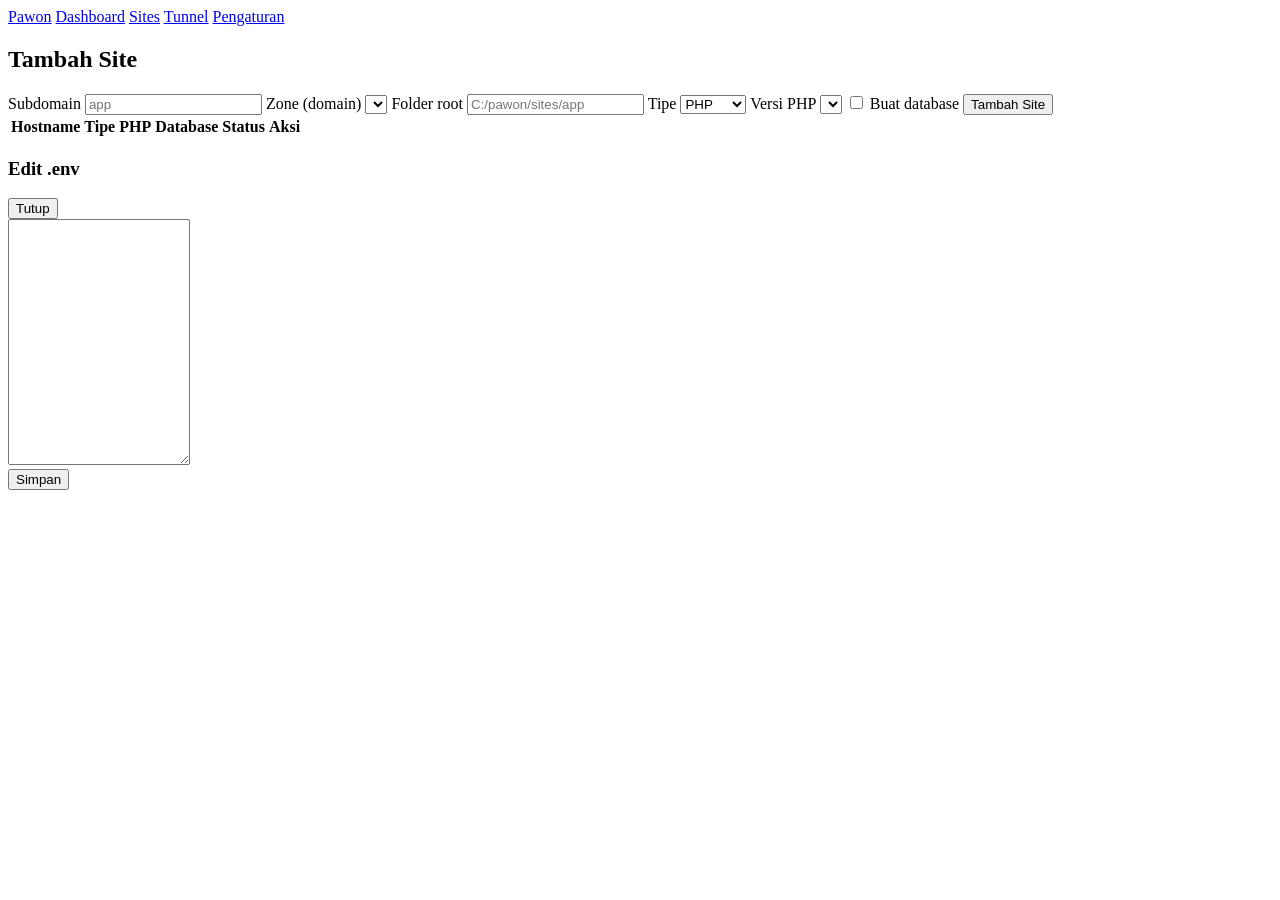
==== web/sites.html @ 7428e1e1 "feat: UI 4 halaman + tailwind build (tanpa npm)" ====
<!doctype html>
<html lang="id" class="h-full">
<head>
<meta charset="utf-8">
<meta name="viewport" content="width=device-width, initial-scale=1">
<title>Pawon · Sites</title>
<link rel="stylesheet" href="/static/app.css">
<script src="/app.js" defer></script>
</head>
<body class="min-h-full bg-slate-950 text-slate-200" data-page="sites">
<nav class="border-b border-slate-800 bg-slate-900/60">
  <div class="mx-auto flex max-w-5xl items-center gap-6 px-4 py-3">
    <a href="/" class="text-lg font-bold tracking-tight text-emerald-400">Pawon</a>
    <a href="/" data-nav="dashboard" class="text-sm">Dashboard</a>
    <a href="/sites.html" data-nav="sites" class="text-sm">Sites</a>
    <a href="/tunnel.html" data-nav="tunnel" class="text-sm">Tunnel</a>
    <a href="/settings.html" data-nav="settings" class="text-sm">Pengaturan</a>
  </div>
</nav>
<main class="mx-auto max-w-5xl space-y-6 px-4 py-6">

  <section class="rounded-xl border border-slate-800 bg-slate-900 p-4">
    <h2 class="mb-3 font-semibold text-white">Tambah Site</h2>
    <form id="site-form" class="grid gap-3 sm:grid-cols-2 lg:grid-cols-6">
      <label class="text-xs text-slate-400 lg:col-span-2">Subdomain
        <input id="f-sub" required pattern="[a-z0-9]([a-z0-9-]*[a-z0-9])?" placeholder="app"
          class="mt-1 w-full rounded-lg border border-slate-700 bg-slate-950 px-3 py-2 text-sm text-slate-100">
      </label>
      <label class="text-xs text-slate-400 lg:col-span-2">Zone (domain)
        <select id="f-zone" required class="mt-1 w-full rounded-lg border border-slate-700 bg-slate-950 px-3 py-2 text-sm text-slate-100"></select>
      </label>
      <label class="text-xs text-slate-400 lg:col-span-2">Folder root
        <input id="f-root" required placeholder="C:/pawon/sites/app"
          class="mt-1 w-full rounded-lg border border-slate-700 bg-slate-950 px-3 py-2 text-sm text-slate-100">
      </label>
      <label class="text-xs text-slate-400">Tipe
        <select id="f-type" class="mt-1 w-full rounded-lg border border-slate-700 bg-slate-950 px-3 py-2 text-sm text-slate-100">
          <option value="php">PHP</option>
          <option value="laravel">Laravel</option>
        </select>
      </label>
      <label class="text-xs text-slate-400">Versi PHP
        <select id="f-php" class="mt-1 w-full rounded-lg border border-slate-700 bg-slate-950 px-3 py-2 text-sm text-slate-100"></select>
      </label>
      <label class="flex items-center gap-2 self-end text-sm text-slate-300">
        <input id="f-db" type="checkbox" class="size-4 rounded border-slate-600 bg-slate-950"> Buat database
      </label>
      <button type="submit" class="rounded-lg bg-emerald-600 px-4 py-2 text-sm font-medium text-white hover:bg-emerald-500 lg:col-span-2">
        Tambah Site
      </button>
    </form>
  </section>

  <section class="rounded-xl border border-slate-800 bg-slate-900">
    <table class="w-full text-left text-sm">
      <thead>
        <tr class="text-xs uppercase tracking-wide text-slate-500">
          <th class="px-3 py-2">Hostname</th>
          <th class="px-3 py-2">Tipe</th>
          <th class="px-3 py-2">PHP</th>
          <th class="px-3 py-2">Database</th>
          <th class="px-3 py-2">Status</th>
          <th class="px-3 py-2 text-right">Aksi</th>
        </tr>
      </thead>
      <tbody id="sites-body"></tbody>
    </table>
  </section>
</main>

<!-- Modal .env -->
<div id="modal" class="fixed inset-0 z-40 hidden items-center justify-center bg-black/60 p-4">
  <div class="w-full max-w-2xl rounded-xl border border-slate-700 bg-slate-900 p-4">
    <div class="mb-3 flex items-center justify-between">
      <h3 class="font-semibold text-white">Edit .env <span id="env-host" class="text-sm text-slate-400"></span></h3>
      <button id="env-close" class="rounded-lg border border-slate-600 px-3 py-1.5 text-xs text-slate-300 hover:bg-slate-800">Tutup</button>
    </div>
    <textarea id="env-text" rows="16" spellcheck="false"
      class="w-full rounded-lg border border-slate-700 bg-slate-950 p-3 font-mono text-sm text-slate-200"></textarea>
    <div class="mt-3 flex justify-end">
      <button id="env-save" class="rounded-lg bg-emerald-600 px-4 py-2 text-sm font-medium text-white hover:bg-emerald-500">Simpan</button>
    </div>
  </div>
</div>
<div id="toasts" class="fixed bottom-4 right-4 z-50 space-y-2"></div>
</body>
</html>
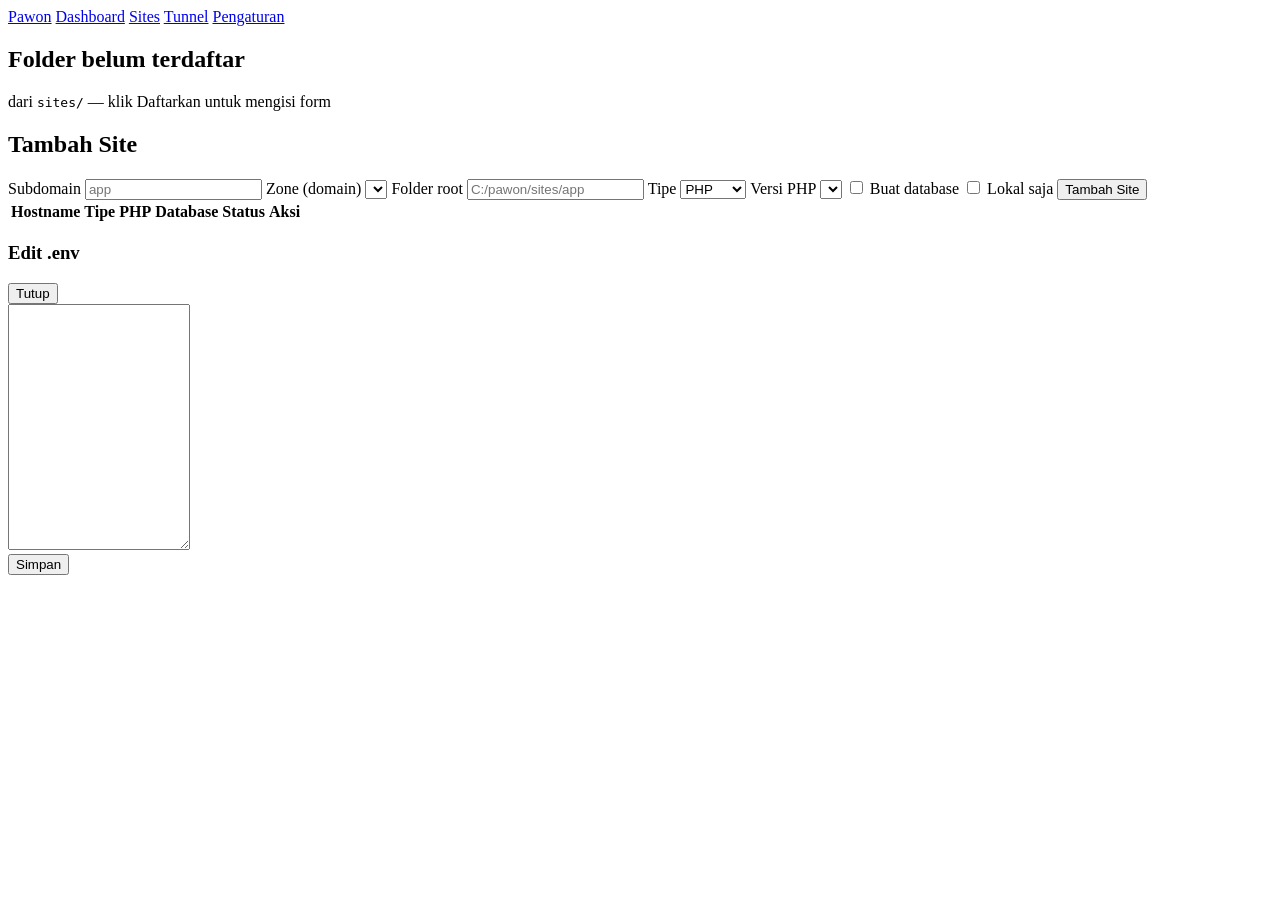
==== commit 4e540035: "feat: deteksi folder sites/ + mode lokal-saja Menambah site tetap lewat form (sesuai spec §5: "namba" ====
--- a/web/sites.html
+++ b/web/sites.html
@@ -19,6 +19,14 @@
 </nav>
 <main class="mx-auto max-w-5xl space-y-6 px-4 py-6">
 
+  <section id="scan-section" class="hidden rounded-xl border border-slate-800 bg-slate-900 p-4">
+    <div class="mb-3 flex items-center justify-between">
+      <h2 class="font-semibold text-white">Folder belum terdaftar</h2>
+      <span class="text-xs text-slate-500">dari <code class="text-slate-400">sites/</code> — klik Daftarkan untuk mengisi form</span>
+    </div>
+    <ul id="scan-list" class="space-y-2"></ul>
+  </section>
+
   <section class="rounded-xl border border-slate-800 bg-slate-900 p-4">
     <h2 class="mb-3 font-semibold text-white">Tambah Site</h2>
     <form id="site-form" class="grid gap-3 sm:grid-cols-2 lg:grid-cols-6">
@@ -27,7 +35,7 @@
           class="mt-1 w-full rounded-lg border border-slate-700 bg-slate-950 px-3 py-2 text-sm text-slate-100">
       </label>
       <label class="text-xs text-slate-400 lg:col-span-2">Zone (domain)
-        <select id="f-zone" required class="mt-1 w-full rounded-lg border border-slate-700 bg-slate-950 px-3 py-2 text-sm text-slate-100"></select>
+        <select id="f-zone" class="mt-1 w-full rounded-lg border border-slate-700 bg-slate-950 px-3 py-2 text-sm text-slate-100"></select>
       </label>
       <label class="text-xs text-slate-400 lg:col-span-2">Folder root
         <input id="f-root" required placeholder="C:/pawon/sites/app"
@@ -44,6 +52,9 @@
       </label>
       <label class="flex items-center gap-2 self-end text-sm text-slate-300">
         <input id="f-db" type="checkbox" class="size-4 rounded border-slate-600 bg-slate-950"> Buat database
+      </label>
+      <label class="flex items-center gap-2 self-end text-sm text-slate-300" title="Tanpa ingress tunnel & CNAME — hanya <sub>.test di mesin ini">
+        <input id="f-local" type="checkbox" class="size-4 rounded border-slate-600 bg-slate-950"> Lokal saja
       </label>
       <button type="submit" class="rounded-lg bg-emerald-600 px-4 py-2 text-sm font-medium text-white hover:bg-emerald-500 lg:col-span-2">
         Tambah Site
